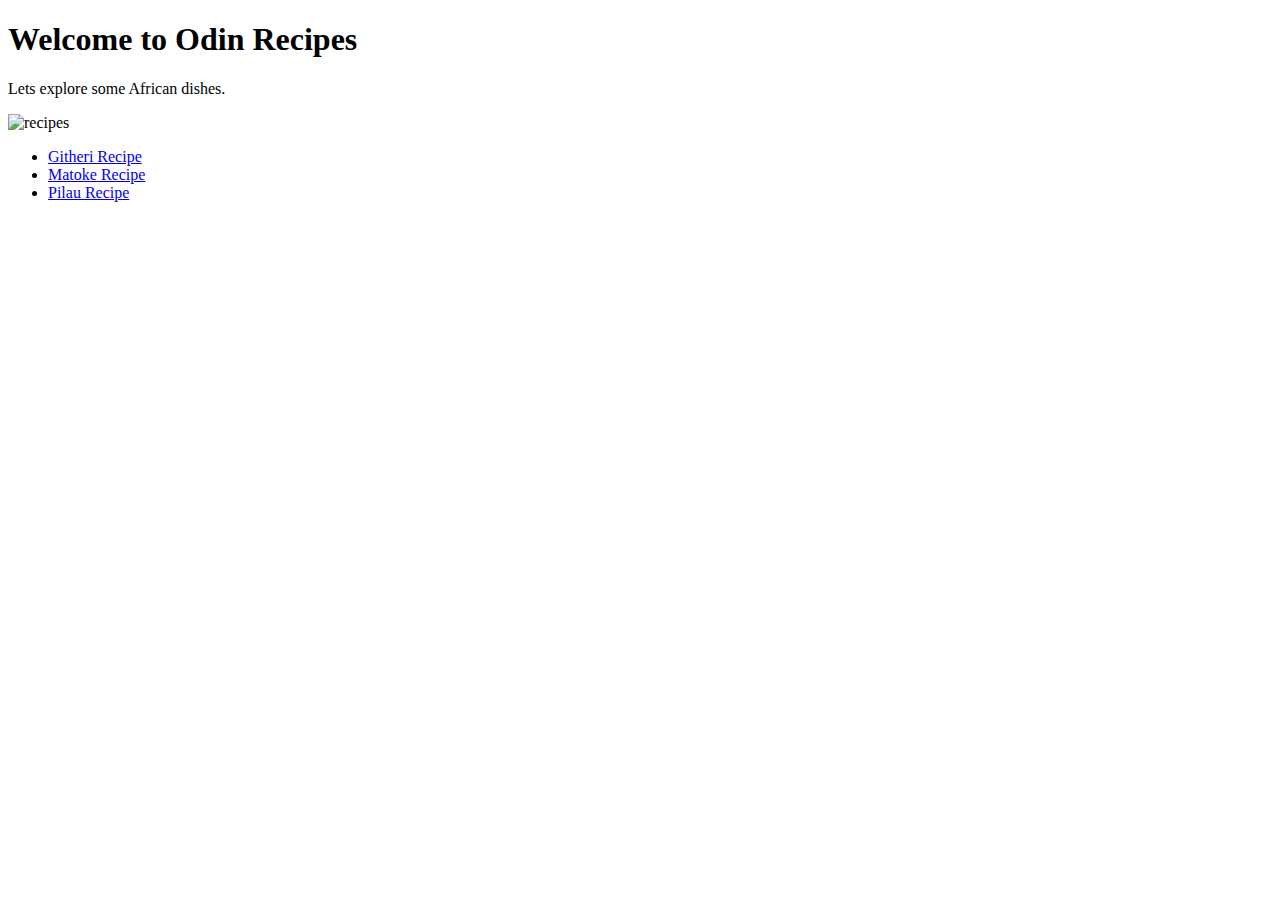
==== index.html @ 9abb51c7 "Added code to the index file" ====
<!DOCTYPE html>
<html lang="en">

<head>
    <meta charset="UTF-8">
    <title>Odin Recipes</title>
</head>

<body>
    <h1>Welcome to Odin Recipes</h1>
    <p>Lets explore some African dishes.</p>
    <img src="../odin-recipes/img/recipes.jpg" alt="recipes" width="800px" height="500px">

    <ul>
        <li><a href="./recipes/githeri.html">Githeri Recipe</a></li>
        <li><a href="./recipes/matoke.html">Matoke Recipe</a></li>
        <li><a href="./recipes/pilau.html">Pilau Recipe</a></li>
    </ul>

</body>

</html>
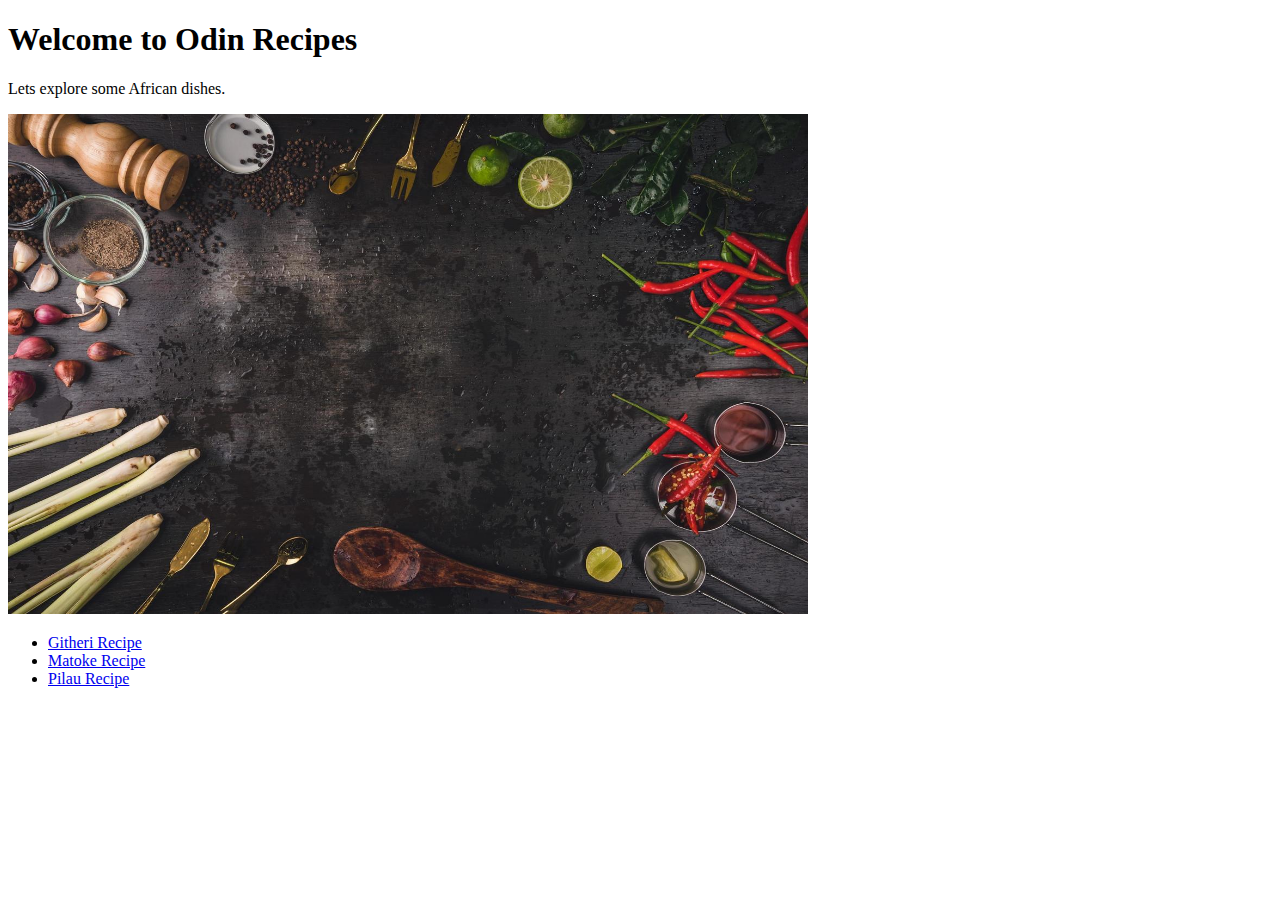
==== commit bc34be45: "Changed a broken image link" ====
--- a/index.html
+++ b/index.html
@@ -9,7 +9,7 @@
 <body>
     <h1>Welcome to Odin Recipes</h1>
     <p>Lets explore some African dishes.</p>
-    <img src="../odin-recipes/img/recipes.jpg" alt="recipes" width="800px" height="500px">
+    <img src="../img/recipes.jpg" alt="recipes" width="800px" height="500px">
 
     <ul>
         <li><a href="./recipes/githeri.html">Githeri Recipe</a></li>
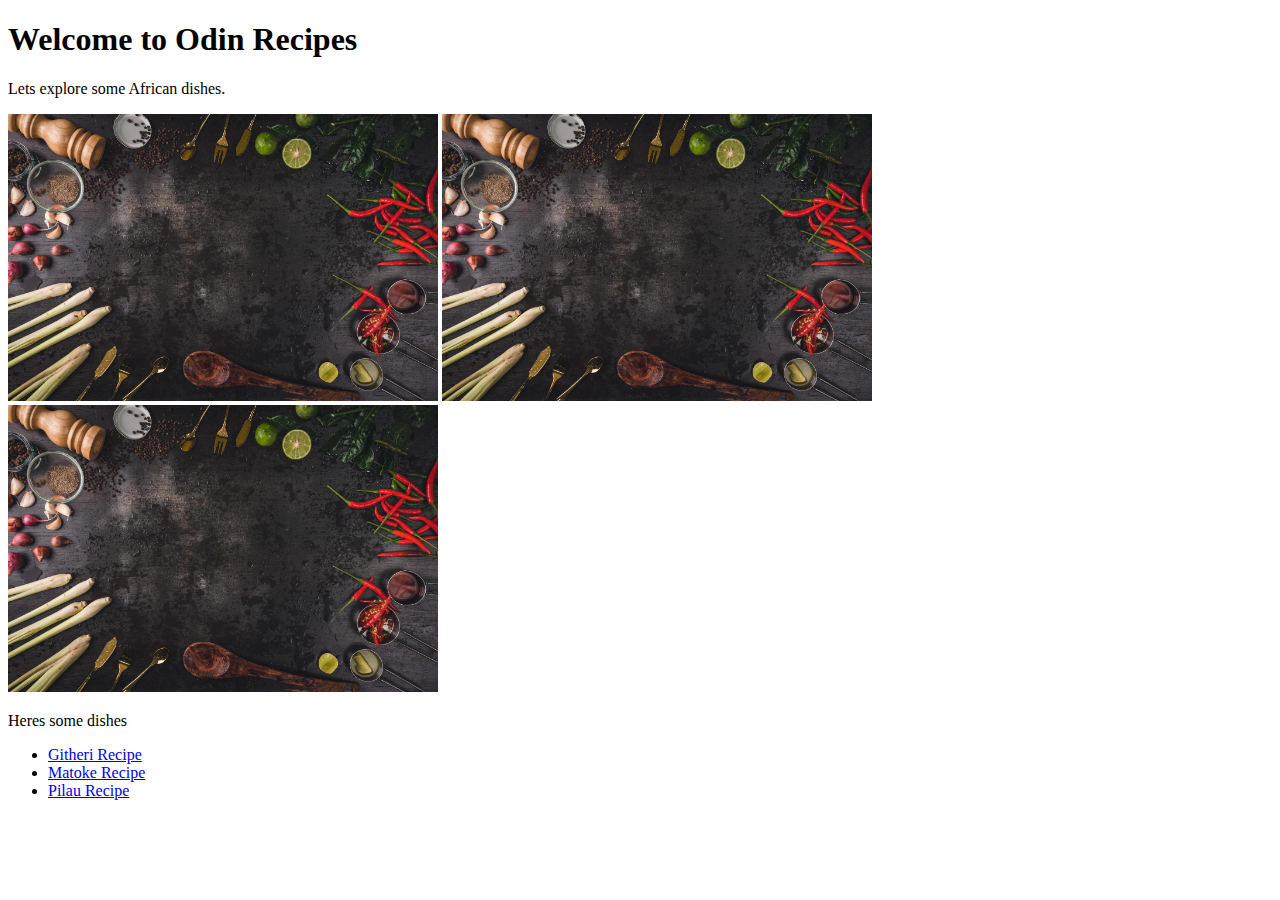
==== commit fb597cae: "Changed the img height added a paragraph below the img" ====
--- a/index.html
+++ b/index.html
@@ -4,13 +4,16 @@
 <head>
     <meta charset="UTF-8">
     <title>Odin Recipes</title>
+    <link rel="stylesheet" href="./css/style.css">
 </head>
 
 <body>
     <h1>Welcome to Odin Recipes</h1>
     <p>Lets explore some African dishes.</p>
-    <img src="../img/recipes.jpg" alt="recipes" width="800px" height="500px">
-
+    <img src="./img/recipes.jpg" alt="recipes" width="430px" height="auto">
+    <img src="./img/recipes.jpg" alt="recipes" width="430px" height="auto">
+    <img src="./img/recipes.jpg" alt="recipes" width="430px" height="auto">
+    <p>Heres some dishes</p>
     <ul>
         <li><a href="./recipes/githeri.html">Githeri Recipe</a></li>
         <li><a href="./recipes/matoke.html">Matoke Recipe</a></li>
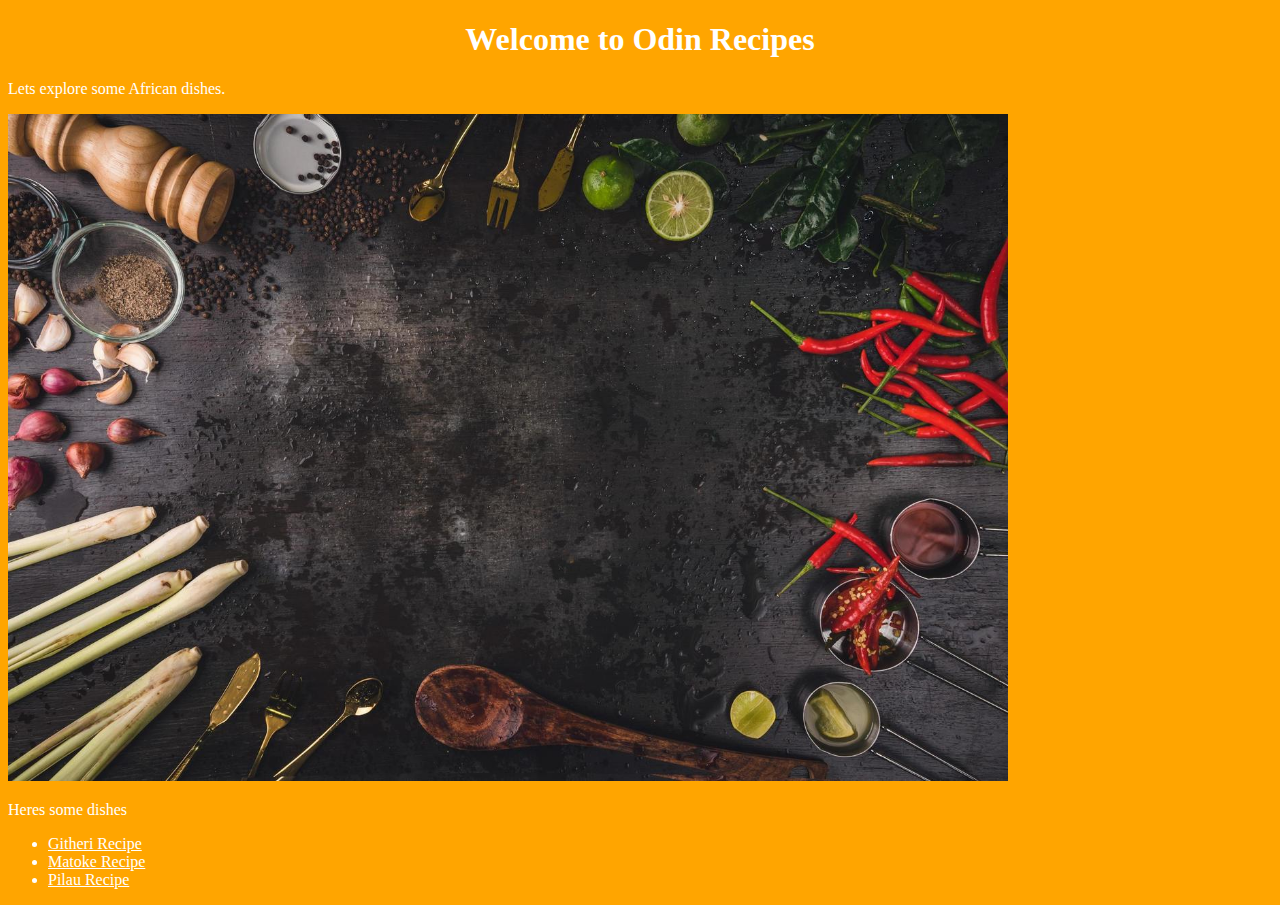
==== commit 86ba846c: "Img size and position adjustments" ====
--- a/index.html
+++ b/index.html
@@ -10,9 +10,8 @@
 <body>
     <h1>Welcome to Odin Recipes</h1>
     <p>Lets explore some African dishes.</p>
-    <img src="./img/recipes.jpg" alt="recipes" width="430px" height="auto">
-    <img src="./img/recipes.jpg" alt="recipes" width="430px" height="auto">
-    <img src="./img/recipes.jpg" alt="recipes" width="430px" height="auto">
+    <img src="./img/recipes.jpg" alt="recipes" width="1000px" height="auto" >
+    
     <p>Heres some dishes</p>
     <ul>
         <li><a href="./recipes/githeri.html">Githeri Recipe</a></li>
--- a/css/style.css
+++ b/css/style.css
@@ -0,0 +1,22 @@
+h1{
+    text-align: center;
+    color: white;
+}
+body{
+    background: orange;
+}
+p{
+
+    color: white;
+}
+ul{
+   
+    color: white;
+}
+li a{
+    color: white;
+}
+
+.olist{
+    color: white;
+}